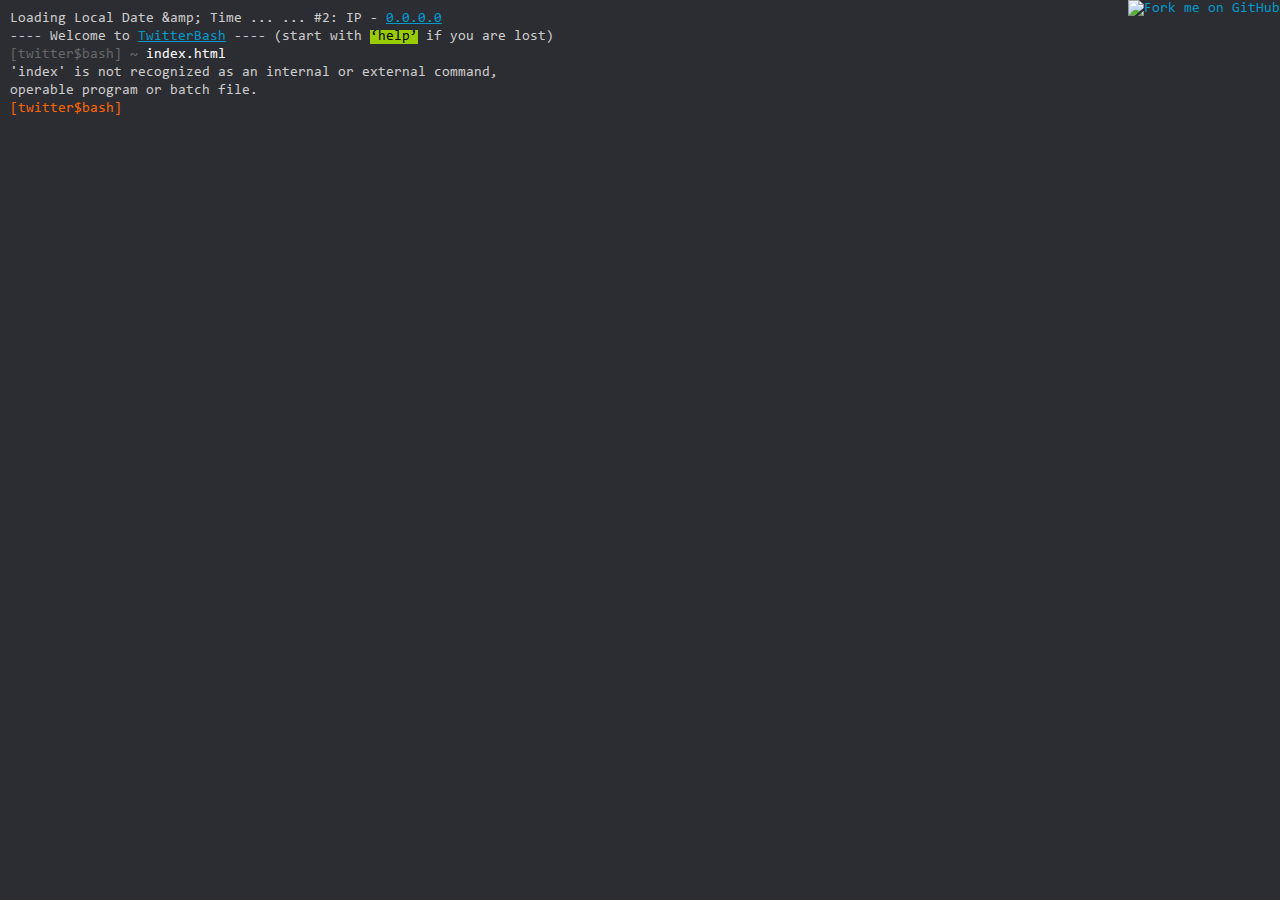
==== index.html @ 64c37fc2 "push to github pages" ====
<!DOCTYPE html>
<!--[if lt IE 7]>      <html class="no-js lt-ie9 lt-ie8 lt-ie7"> <![endif]-->
<!--[if IE 7]>         <html class="no-js lt-ie9 lt-ie8"> <![endif]-->
<!--[if IE 8]>         <html class="no-js lt-ie9"> <![endif]-->
<!--[if gt IE 8]><!--> <html class="no-js"> <!--<![endif]-->
  <head>
    <meta charset="utf-8"/>
    <meta http-equiv="X-UA-Compatible" content="IE=edge,chrome=1"/>
    <title>TwitterBash</title>
    <meta name="description" content=""/>
    <meta name="viewport" content="width=device-width"/>

    <link rel="stylesheet" href="styles/app.css"/>
  </head>
  <body>
  <div id="fb-root"></div>
  <!-- Main container. -->
  <div role="main" id="main" class="container">
    Loading please wait....
  </div>
  <a href="https://github.com/creativeaura/cv"><img style="position: absolute; top: 0; right: 0; border: 0;" src="https://s3.amazonaws.com/github/ribbons/forkme_right_orange_ff7600.png" alt="Fork me on GitHub"></a>
  <div class="fb-like fb-like-button" data-href="http://cv.jassal.me" data-send="false" data-layout="button_count" data-width="450" data-show-faces="true" data-font="lucida grande"></div>
  <a href="https://twitter.com/share" class="twitter-share-button" data-url="http://cv.jassal.me" data-text="Terminal interface for CV for geeks. #terminalcv" data-via="gauravjassal"> </a>
  <div class="g-plusone" data-size="medium" data-annotation="none"></div>

  <!-- build:js scripts/amd-app.js -->
  <script data-main="scripts/config" src="scripts/libs/require.js"></script>
  <!-- endbuild -->
  <script src="scripts/social.js"></script>
  </body>
</html>
---- styles/app.css ----
/*
 * HTML5 ✰ Boilerplate
 *
 * What follows is the result of much research on cross-browser styling.
 * Credit left inline and big thanks to Nicolas Gallagher, Jonathan Neal,
 * Kroc Camen, and the H5BP dev community and team.
 *
 * Detailed information about this CSS: h5bp.com/css
 *
 * ==|== normalize ==========================================================
 */
/* =============================================================================
   HTML5 display definitions
   ========================================================================== */
/* line 18, h5bp.scss */
article, aside, details, figcaption, figure, footer, header, hgroup, nav, section {
  display: block;
}

/* line 19, h5bp.scss */
audio, canvas, video {
  display: inline-block;
  *display: inline;
  *zoom: 1;
}

/* line 20, h5bp.scss */
audio:not([controls]) {
  display: none;
}

/* line 21, h5bp.scss */
[hidden] {
  display: none;
}

/* =============================================================================
   Base
   ========================================================================== */
/*
 * 1. Correct text resizing oddly in IE6/7 when body font-size is set using em units
 * 2. Force vertical scrollbar in non-IE
 * 3. Prevent iOS text size adjust on device orientation change, without disabling user zoom: h5bp.com/g
 */
/* line 34, h5bp.scss */
html {
  font-size: 100%;
  overflow-y: scroll;
  -webkit-text-size-adjust: 100%;
  -ms-text-size-adjust: 100%;
}

/* line 36, h5bp.scss */
body {
  margin: 0;
  font-size: 1em;
  line-height: 1.4;
}

/* line 38, h5bp.scss */
body, button, input, select, textarea {
  font-family: sans-serif;
  color: #222;
}

/*
 * Remove text-shadow in selection highlight: h5bp.com/i
 * These selection declarations have to be separate
 * Also: hot pink! (or customize the background color to match your design)
 */
/* line 46, h5bp.scss */
::-moz-selection {
  background: #fe57a1;
  color: #fff;
  text-shadow: none;
}

/* line 47, h5bp.scss */
::selection {
  background: #fe57a1;
  color: #fff;
  text-shadow: none;
}

/* =============================================================================
   Links
   ========================================================================== */
/* line 54, h5bp.scss */
a {
  color: #00e;
}

/* line 55, h5bp.scss */
a:visited {
  color: #551a8b;
}

/* line 56, h5bp.scss */
a:hover {
  color: #06e;
}

/* line 57, h5bp.scss */
a:focus {
  outline: thin dotted;
}

/* Improve readability when focused and hovered in all browsers: h5bp.com/h */
/* line 60, h5bp.scss */
a:hover, a:active {
  outline: 0;
}

/* =============================================================================
   Typography
   ========================================================================== */
/* line 67, h5bp.scss */
abbr[title] {
  border-bottom: 1px dotted;
}

/* line 69, h5bp.scss */
b, strong {
  font-weight: bold;
}

/* line 71, h5bp.scss */
blockquote {
  margin: 1em 40px;
}

/* line 73, h5bp.scss */
dfn {
  font-style: italic;
}

/* line 75, h5bp.scss */
hr {
  display: block;
  height: 1px;
  border: 0;
  border-top: 1px solid #ccc;
  margin: 1em 0;
  padding: 0;
}

/* line 77, h5bp.scss */
ins {
  background: #ff9;
  color: #000;
  text-decoration: none;
}

/* line 79, h5bp.scss */
mark {
  background: #ff0;
  color: #000;
  font-style: italic;
  font-weight: bold;
}

/* Redeclare monospace font family: h5bp.com/j */
/* line 82, h5bp.scss */
pre, code, kbd, samp {
  font-family: monospace, serif;
  _font-family: 'courier new', monospace;
  font-size: 1em;
}

/* Improve readability of pre-formatted text in all browsers */
/* line 85, h5bp.scss */
pre {
  white-space: pre;
  white-space: pre-wrap;
  word-wrap: break-word;
}

/* line 87, h5bp.scss */
q {
  quotes: none;
}

/* line 88, h5bp.scss */
q:before, q:after {
  content: "";
  content: none;
}

/* line 90, h5bp.scss */
small {
  font-size: 85%;
}

/* Position subscript and superscript content without affecting line-height: h5bp.com/k */
/* line 93, h5bp.scss */
sub, sup {
  font-size: 75%;
  line-height: 0;
  position: relative;
  vertical-align: baseline;
}

/* line 94, h5bp.scss */
sup {
  top: -0.5em;
}

/* line 95, h5bp.scss */
sub {
  bottom: -0.25em;
}

/* =============================================================================
   Lists
   ========================================================================== */
/* line 102, h5bp.scss */
ul, ol {
  margin: 1em 0;
  padding: 0 0 0 40px;
}

/* line 103, h5bp.scss */
dd {
  margin: 0 0 0 40px;
}

/* line 104, h5bp.scss */
nav ul, nav ol {
  list-style: none;
  list-style-image: none;
  margin: 0;
  padding: 0;
}

/* =============================================================================
   Embedded content
   ========================================================================== */
/*
 * 1. Improve image quality when scaled in IE7: h5bp.com/d
 * 2. Remove the gap between images and borders on image containers: h5bp.com/e
 */
/* line 116, h5bp.scss */
img {
  border: 0;
  -ms-interpolation-mode: bicubic;
  vertical-align: middle;
}

/*
 * Correct overflow not hidden in IE9
 */
/* line 122, h5bp.scss */
svg:not(:root) {
  overflow: hidden;
}

/* =============================================================================
   Figures
   ========================================================================== */
/* line 129, h5bp.scss */
figure {
  margin: 0;
}

/* =============================================================================
   Forms
   ========================================================================== */
/* line 136, h5bp.scss */
form {
  margin: 0;
}

/* line 137, h5bp.scss */
fieldset {
  border: 0;
  margin: 0;
  padding: 0;
}

/* Indicate that 'label' will shift focus to the associated form element */
/* line 140, h5bp.scss */
label {
  cursor: pointer;
}

/*
 * 1. Correct color not inheriting in IE6/7/8/9
 * 2. Correct alignment displayed oddly in IE6/7
 */
/* line 147, h5bp.scss */
legend {
  border: 0;
  *margin-left: -7px;
  padding: 0;
}

/*
 * 1. Correct font-size not inheriting in all browsers
 * 2. Remove margins in FF3/4 S5 Chrome
 * 3. Define consistent vertical alignment display in all browsers
 */
/* line 155, h5bp.scss */
button, input, select, textarea {
  font-size: 100%;
  margin: 0;
  vertical-align: baseline;
  *vertical-align: middle;
}

/*
 * 1. Define line-height as normal to match FF3/4 (set using !important in the UA stylesheet)
 */
/* line 161, h5bp.scss */
button, input {
  line-height: normal;
}

/*
 * 1. Display hand cursor for clickable form elements
 * 2. Allow styling of clickable form elements in iOS
 * 3. Correct inner spacing displayed oddly in IE7 (doesn't effect IE6)
 */
/* line 169, h5bp.scss */
button, input[type="button"], input[type="reset"], input[type="submit"] {
  cursor: pointer;
  -webkit-appearance: button;
  *overflow: visible;
}

/*
 * Consistent box sizing and appearance
 */
/* line 175, h5bp.scss */
input[type="checkbox"], input[type="radio"] {
  box-sizing: border-box;
  padding: 0;
}

/* line 176, h5bp.scss */
input[type="search"] {
  -webkit-appearance: textfield;
  -moz-box-sizing: content-box;
  -webkit-box-sizing: content-box;
  box-sizing: content-box;
}

/* line 177, h5bp.scss */
input[type="search"]::-webkit-search-decoration {
  -webkit-appearance: none;
}

/*
 * Remove inner padding and border in FF3/4: h5bp.com/l
 */
/* line 183, h5bp.scss */
button::-moz-focus-inner, input::-moz-focus-inner {
  border: 0;
  padding: 0;
}

/*
 * 1. Remove default vertical scrollbar in IE6/7/8/9
 * 2. Allow only vertical resizing
 */
/* line 190, h5bp.scss */
textarea {
  overflow: auto;
  vertical-align: top;
  resize: vertical;
}

/* Colors for form validity */
/* line 194, h5bp.scss */
input:invalid, textarea:invalid {
  background-color: #f0dddd;
}

/* =============================================================================
   Tables
   ========================================================================== */
/* line 201, h5bp.scss */
table {
  border-collapse: collapse;
  border-spacing: 0;
}

/* line 202, h5bp.scss */
td {
  vertical-align: top;
}

/* ==|== media queries ======================================================
   PLACEHOLDER Media Queries for Responsive Design.
   These override the primary ('mobile first') styles
   Modify as content requires.
   ========================================================================== */
@media only screen and (min-width: 480px) {
  /* Style adjustments for viewports 480px and over go here */
}
@media only screen and (min-width: 768px) {
  /* Style adjustments for viewports 768px and over go here */
}
/* ==|== non-semantic helper classes ========================================
   Please define your styles before this section.
   ========================================================================== */
/* For image replacement */
/* line 228, h5bp.scss */
.ir {
  display: block;
  border: 0;
  text-indent: -999em;
  overflow: hidden;
  background-color: transparent;
  background-repeat: no-repeat;
  text-align: left;
  direction: ltr;
  *line-height: 0;
}

/* line 229, h5bp.scss */
.ir br {
  display: none;
}

/* Hide from both screenreaders and browsers: h5bp.com/u */
/* line 232, h5bp.scss */
.hidden {
  display: none !important;
  visibility: hidden;
}

/* Hide only visually, but have it available for screenreaders: h5bp.com/v */
/* line 235, h5bp.scss */
.visuallyhidden {
  border: 0;
  clip: rect(0 0 0 0);
  height: 1px;
  margin: -1px;
  overflow: hidden;
  padding: 0;
  position: absolute;
  width: 1px;
}

/* Extends the .visuallyhidden class to allow the element to be focusable when navigated to via the keyboard: h5bp.com/p */
/* line 238, h5bp.scss */
.visuallyhidden.focusable:active, .visuallyhidden.focusable:focus {
  clip: auto;
  height: auto;
  margin: 0;
  overflow: visible;
  position: static;
  width: auto;
}

/* Hide visually and from screenreaders, but maintain layout */
/* line 241, h5bp.scss */
.invisible {
  visibility: hidden;
}

/* Contain floats: h5bp.com/q */
/* line 244, h5bp.scss */
.clearfix:before, .clearfix:after {
  content: "";
  display: table;
}

/* line 245, h5bp.scss */
.clearfix:after {
  clear: both;
}

/* line 246, h5bp.scss */
.clearfix {
  *zoom: 1;
}

/* ==|== print styles =======================================================
   Print styles.
   Inlined to avoid required HTTP connection: h5bp.com/r
   ========================================================================== */
@media print {
  /* line 256, h5bp.scss */
  * {
    background: transparent !important;
    color: black !important;
    box-shadow: none !important;
    text-shadow: none !important;
    filter: none !important;
    -ms-filter: none !important;
  }

  /* Black prints faster: h5bp.com/s */
  /* line 257, h5bp.scss */
  a, a:visited {
    text-decoration: underline;
  }

  /* line 258, h5bp.scss */
  a[href]:after {
    content: " (" attr(href) ")";
  }

  /* line 259, h5bp.scss */
  abbr[title]:after {
    content: " (" attr(title) ")";
  }

  /* line 260, h5bp.scss */
  .ir a:after, a[href^="javascript:"]:after, a[href^="#"]:after {
    content: "";
  }

  /* Don't show links for images, or javascript/internal links */
  /* line 261, h5bp.scss */
  pre, blockquote {
    border: 1px solid #999;
    page-break-inside: avoid;
  }

  /* line 262, h5bp.scss */
  thead {
    display: table-header-group;
  }

  /* h5bp.com/t */
  /* line 263, h5bp.scss */
  tr, img {
    page-break-inside: avoid;
  }

  /* line 264, h5bp.scss */
  img {
    max-width: 100% !important;
  }

  @page {
    margin: 0.5cm;
}

  /* line 266, h5bp.scss */
  p, h2, h3 {
    orphans: 3;
    widows: 3;
  }

  /* line 267, h5bp.scss */
  h2, h3 {
    page-break-after: avoid;
  }
}
@font-face {
  font-family: 'Consolas';
  src: url("/fonts/consola.eot");
  src: url("/fonts/consola.eot?#iefix") format("embedded-opentype"), url("/fonts/consola.woff") format("woff"), url("/fonts/consola.ttf") format("truetype"), url("/fonts/consola.svg#consola") format("svg");
  font-weight: normal;
  font-style: normal;
}

/* line 26, app.scss */
* {
  margin: 0px;
  padding: 0px;
  -webkit-box-sizing: border-box;
  -moz-box-sizing: border-box;
  box-sizing: border-box;
}

/* line 36, app.scss */
body {
  color: #cccccc;
  font: 14px/18px Consolas, Courier New, Courier, Monospace;
  background-color: #2c2d32;
  padding: 10px;
  overflow: hidden;
}

/* line 44, app.scss */
a, a:visited, a:active {
  color: #0099cc;
}

/* line 49, app.scss */
.welcome {
  padding: 15px 0 15px 40px;
}

/* line 53, app.scss */
.helptext {
  color: black;
  background: #99cc00;
}

/* line 59, app.scss */
#output {
  min-height: 10px;
}

/* line 63, app.scss */
#input #inputfield {
  color: white;
  background-color: #2c2d32;
  width: 700px;
  border: none;
  outline: 0;
  vertical-align: baseline;
  font: 14px/18px Consolas, Courier New, Courier, Monospace;
}
/* line 72, app.scss */
#input .prompt {
  color: #ff6400;
}

/* line 78, app.scss */
.prompt_history .prompt_gray {
  color: #666666;
}
/* line 81, app.scss */
.prompt_history .command_gray {
  color: white;
}
/* line 83, app.scss */
.prompt_history .command_gray:before {
  content: " ";
}

/* line 89, app.scss */
table.helptable {
  width: 100%;
  margin: 20px 0;
}
/* line 93, app.scss */
table .thead {
  color: #ff6400;
}

/* line 97, app.scss */
.dashed-border {
  border-bottom: 1px dashed #EFEFEF;
  border-top: 1px dashed #EFEFEF;
  padding: 5px 0;
  margin: 0 2px 10px 0;
  display: block;
}

/* line 106, app.scss */
#about {
  width: 80%;
  margin: 10px 0;
}
/* line 111, app.scss */
#about ul li {
  margin: 10px 0;
}
/* line 112, app.scss */
#about ul li h4 {
  margin: 5px 0;
}
/* line 115, app.scss */
#about ul li p {
  margin: 5px 0;
}

/* line 123, app.scss */
ol.listno {
  list-style-type: decimal;
}

/* line 127, app.scss */
.fb-like-button {
  position: fixed !important;
  bottom: 8px;
  right: 120px;
}

/* line 133, app.scss */
.twitter-share-button {
  position: fixed !important;
  bottom: 10px;
  right: 0px;
}

/* line 139, app.scss */
#___plusone_0 {
  position: fixed;
  bottom: 9px;
  right: 210px;
}
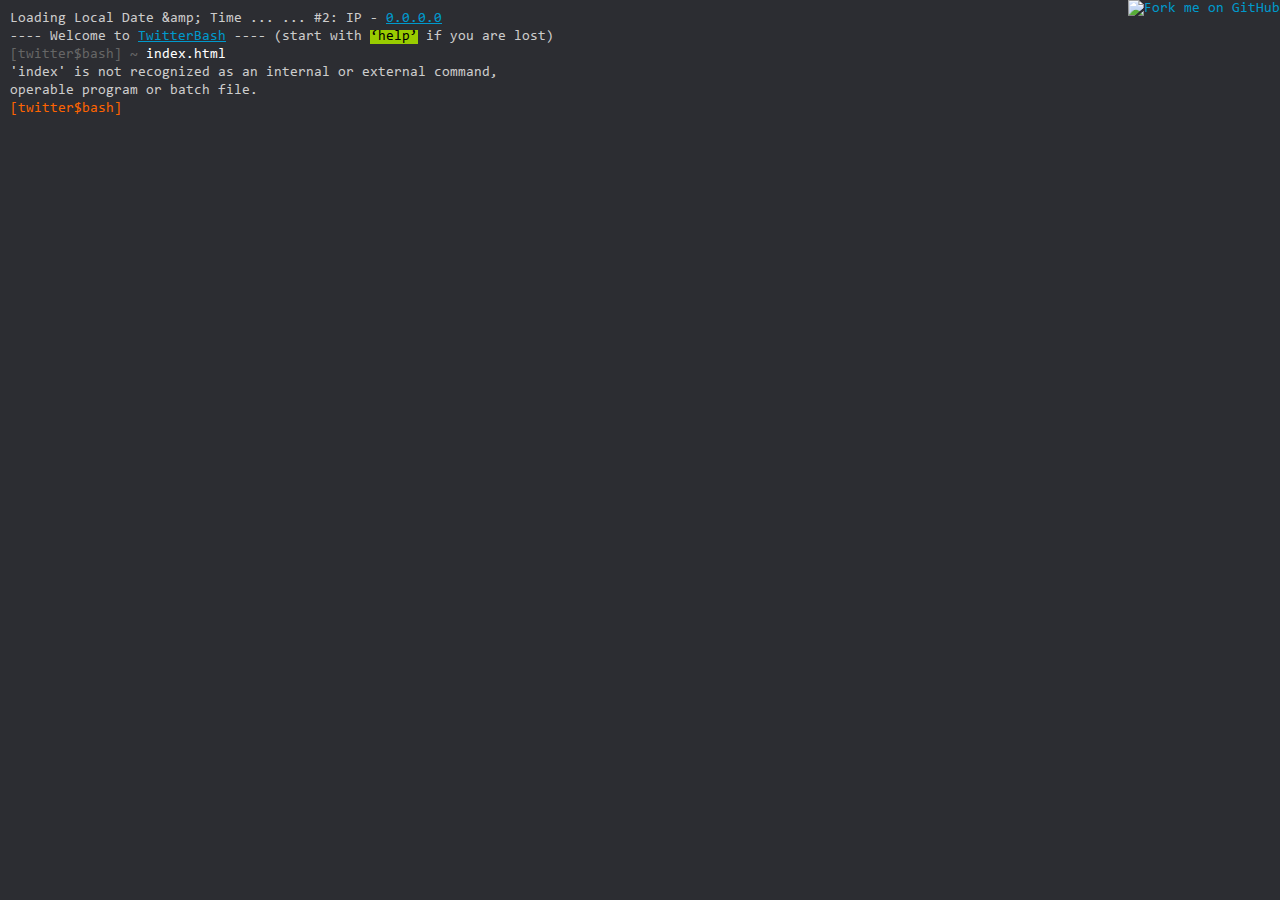
==== commit 705fee03: "updated fork URL" ====
--- a/index.html
+++ b/index.html
@@ -18,7 +18,7 @@
   <div role="main" id="main" class="container">
     Loading please wait....
   </div>
-  <a href="https://github.com/creativeaura/cv"><img style="position: absolute; top: 0; right: 0; border: 0;" src="https://s3.amazonaws.com/github/ribbons/forkme_right_orange_ff7600.png" alt="Fork me on GitHub"></a>
+  <a href="https://github.com/jonathan-fielding/tweetcli"><img style="position: absolute; top: 0; right: 0; border: 0;" src="https://s3.amazonaws.com/github/ribbons/forkme_right_orange_ff7600.png" alt="Fork me on GitHub"></a>
   <div class="fb-like fb-like-button" data-href="http://cv.jassal.me" data-send="false" data-layout="button_count" data-width="450" data-show-faces="true" data-font="lucida grande"></div>
   <a href="https://twitter.com/share" class="twitter-share-button" data-url="http://cv.jassal.me" data-text="Terminal interface for CV for geeks. #terminalcv" data-via="gauravjassal"> </a>
   <div class="g-plusone" data-size="medium" data-annotation="none"></div>
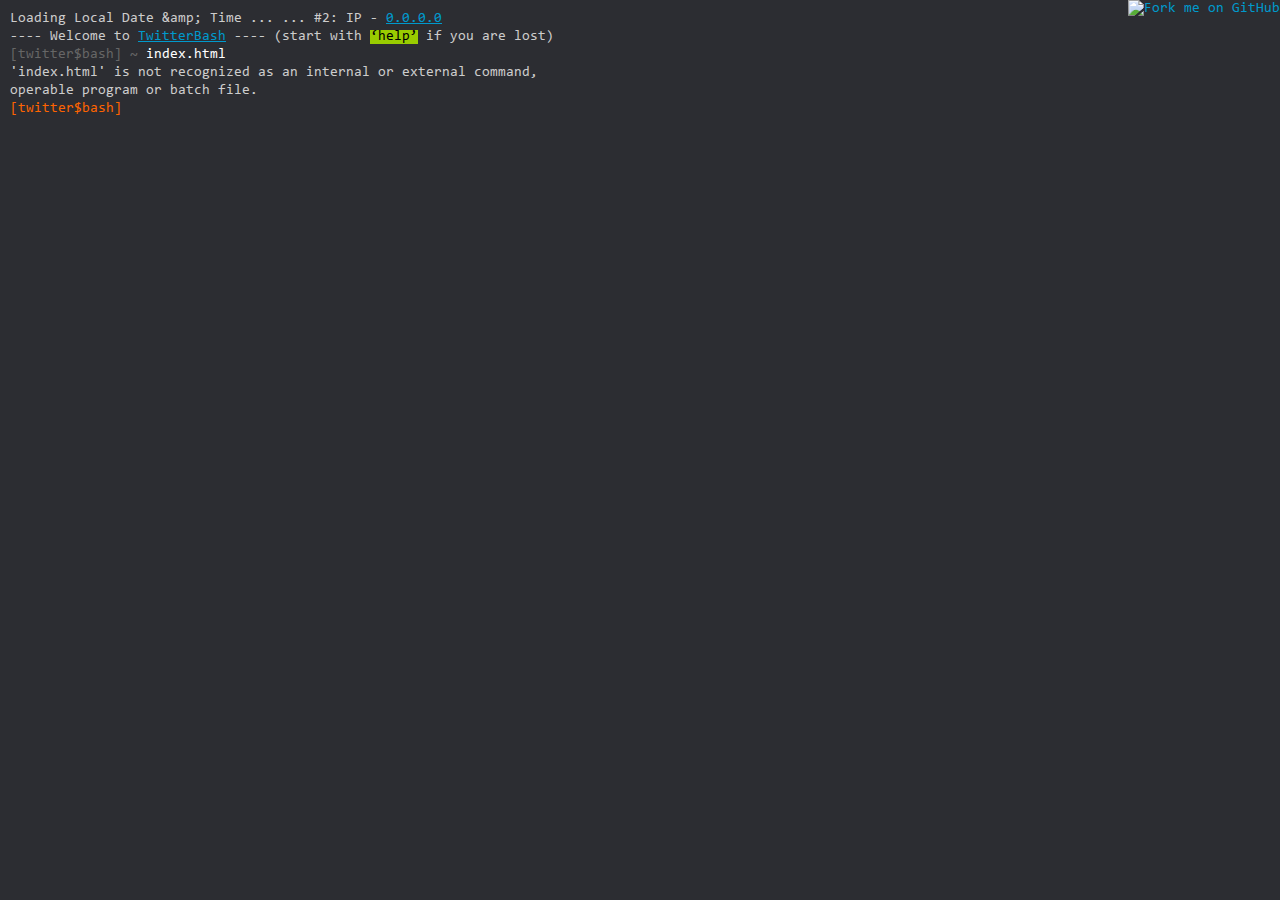
==== commit 46694530: "trying to fix google analytics" ====
--- a/index.html
+++ b/index.html
@@ -19,13 +19,24 @@
     Loading please wait....
   </div>
   <a href="https://github.com/jonathan-fielding/tweetcli"><img style="position: absolute; top: 0; right: 0; border: 0;" src="https://s3.amazonaws.com/github/ribbons/forkme_right_orange_ff7600.png" alt="Fork me on GitHub"></a>
-  <div class="fb-like fb-like-button" data-href="http://cv.jassal.me" data-send="false" data-layout="button_count" data-width="450" data-show-faces="true" data-font="lucida grande"></div>
-  <a href="https://twitter.com/share" class="twitter-share-button" data-url="http://cv.jassal.me" data-text="Terminal interface for CV for geeks. #terminalcv" data-via="gauravjassal"> </a>
+  <div class="fb-like fb-like-button" data-href="http://tweetcli.com" data-send="false" data-layout="button_count" data-width="450" data-show-faces="true" data-font="lucida grande"></div>
+  <a href="https://twitter.com/share" class="twitter-share-button" data-url="http://tweetcli.com" data-text="Terminal interface for Twitter for Geeks" data-via="jonthanfielding"> </a>
   <div class="g-plusone" data-size="medium" data-annotation="none"></div>
 
   <!-- build:js scripts/amd-app.js -->
   <script data-main="scripts/config" src="scripts/libs/require.js"></script>
   <!-- endbuild -->
   <script src="scripts/social.js"></script>
+
+  <script>
+    (function(i,s,o,g,r,a,m){i['GoogleAnalyticsObject']=r;i[r]=i[r]||function(){
+    (i[r].q=i[r].q||[]).push(arguments)},i[r].l=1*new Date();a=s.createElement(o),
+    m=s.getElementsByTagName(o)[0];a.async=1;a.src=g;m.parentNode.insertBefore(a,m)
+    })(window,document,'script','//www.google-analytics.com/analytics.js','ga');
+
+    ga('create', 'UA-40491476-1', 'tweetcli.com');
+    ga('send', 'pageview');
+
+  </script>
   </body>
 </html>
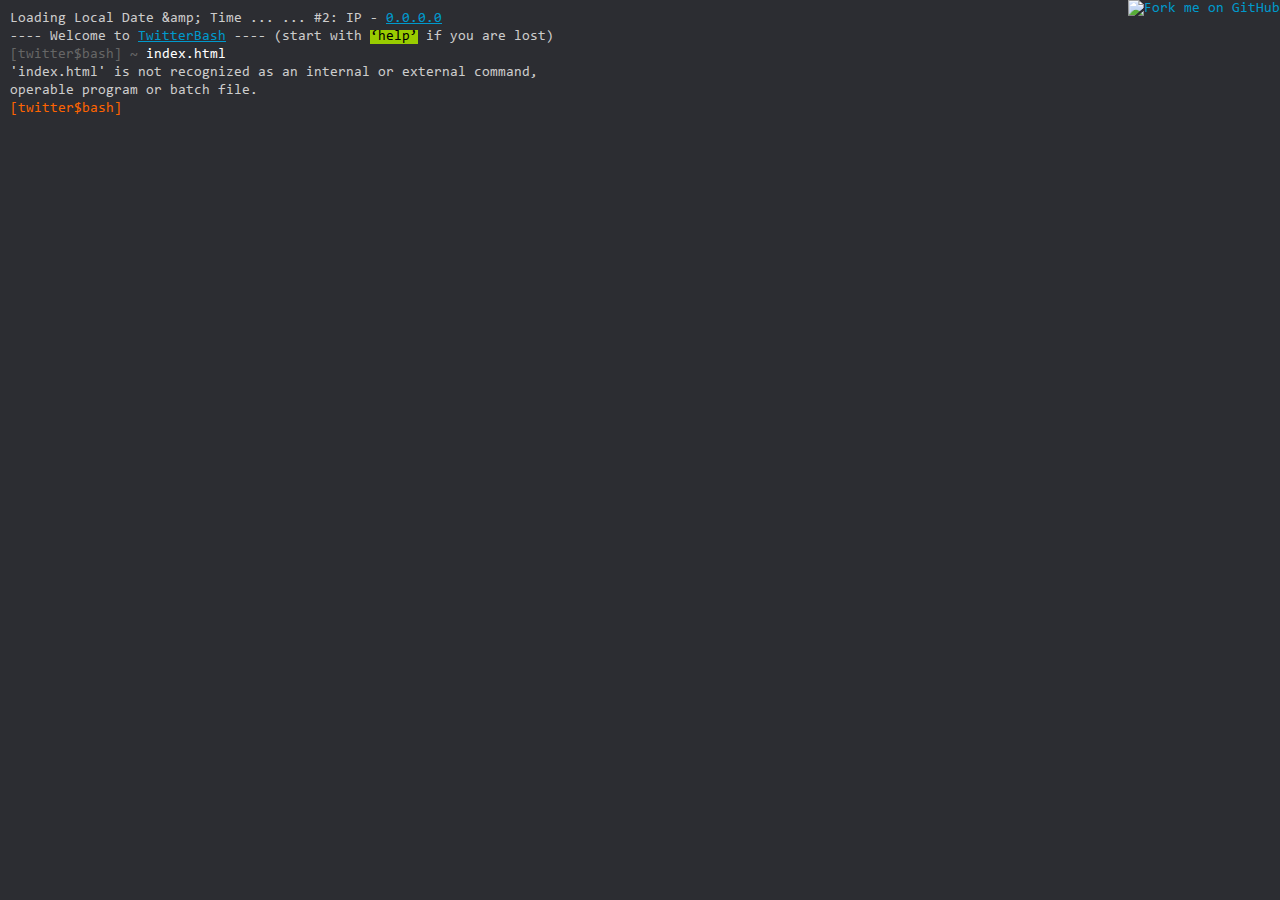
==== commit c27dc758: "getting the google analytics to work" ====
--- a/index.html
+++ b/index.html
@@ -27,16 +27,5 @@
   <script data-main="scripts/config" src="scripts/libs/require.js"></script>
   <!-- endbuild -->
   <script src="scripts/social.js"></script>
-
-  <script>
-    (function(i,s,o,g,r,a,m){i['GoogleAnalyticsObject']=r;i[r]=i[r]||function(){
-    (i[r].q=i[r].q||[]).push(arguments)},i[r].l=1*new Date();a=s.createElement(o),
-    m=s.getElementsByTagName(o)[0];a.async=1;a.src=g;m.parentNode.insertBefore(a,m)
-    })(window,document,'script','//www.google-analytics.com/analytics.js','ga');
-
-    ga('create', 'UA-40491476-1', 'tweetcli.com');
-    ga('send', 'pageview');
-
-  </script>
   </body>
 </html>
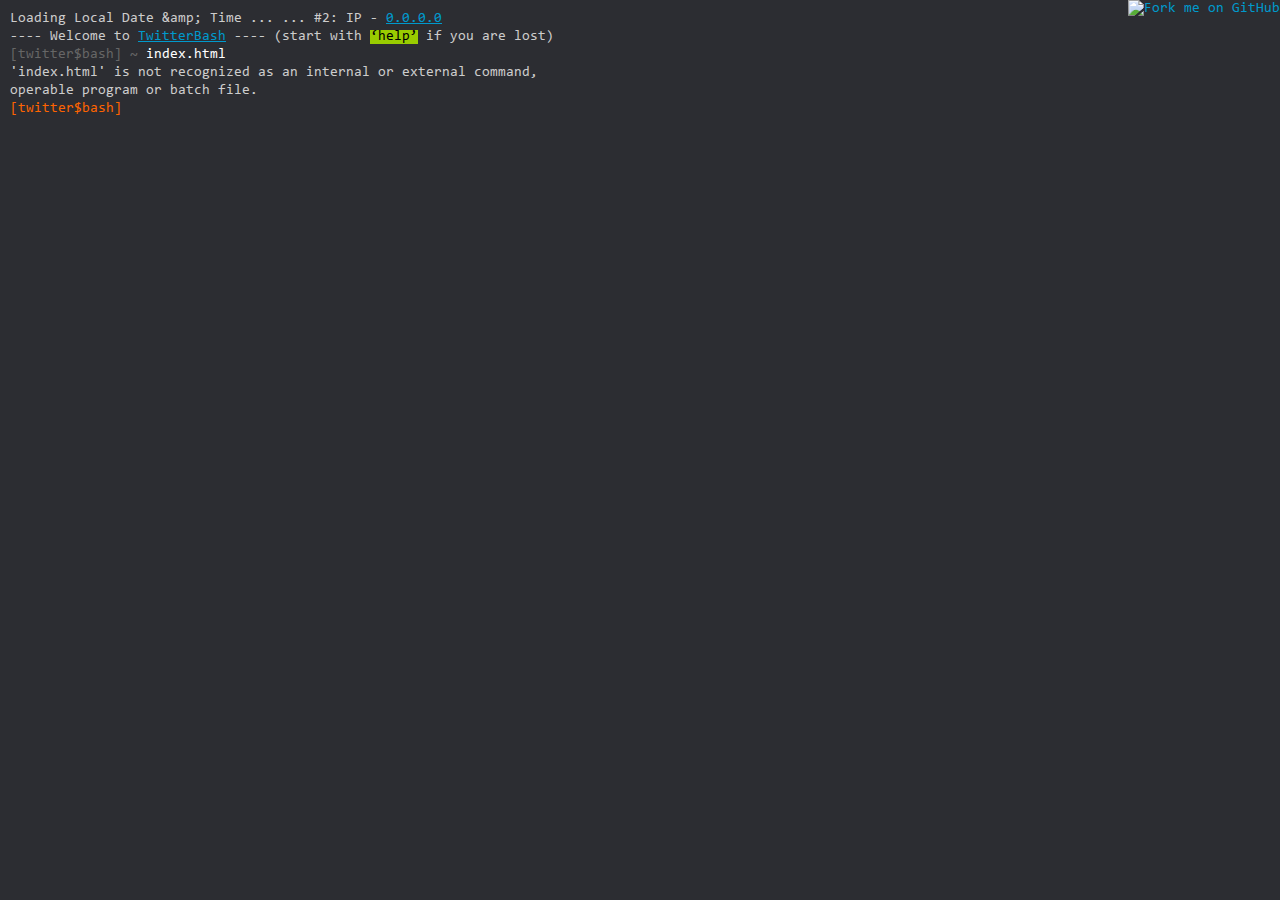
==== commit 4438e882: "try 3 at google analytics" ====
--- a/index.html
+++ b/index.html
@@ -9,6 +9,17 @@
     <title>TwitterBash</title>
     <meta name="description" content=""/>
     <meta name="viewport" content="width=device-width"/>
+
+    <script>
+      (function(i,s,o,g,r,a,m){i['GoogleAnalyticsObject']=r;i[r]=i[r]||function(){
+      (i[r].q=i[r].q||[]).push(arguments)},i[r].l=1*new Date();a=s.createElement(o),
+      m=s.getElementsByTagName(o)[0];a.async=1;a.src=g;m.parentNode.insertBefore(a,m)
+      })(window,document,'script','//www.google-analytics.com/analytics.js','ga');
+
+      ga('create', 'UA-40491476-1', 'tweetcli.com');
+      ga('send', 'pageview');
+
+    </script>
 
     <link rel="stylesheet" href="styles/app.css"/>
   </head>
